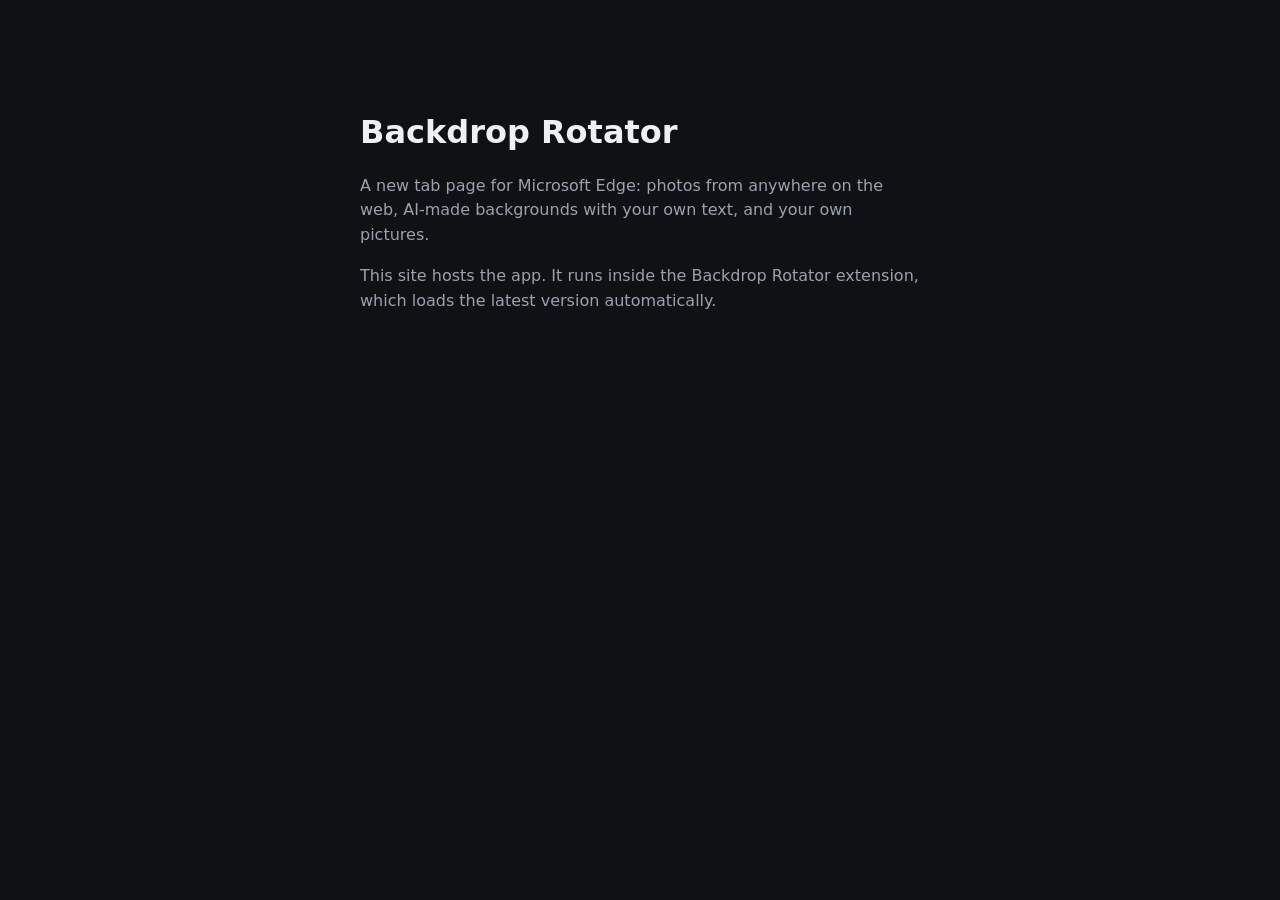
==== index.html @ 6daafaf4 "Backdrop Rotator 2.0: hosted app (Bing photo search, AI backgrounds with text, unlimited auto-rotate" ====
<!doctype html>
<html lang="en">
<head>
  <meta charset="utf-8">
  <meta name="viewport" content="width=device-width, initial-scale=1">
  <title>Backdrop Rotator</title>
  <style>
    body { margin: 0; background: #0f1115; color: #eef0f3; font: 16px/1.55 "Segoe UI", system-ui, sans-serif; }
    main { max-width: 560px; margin: 12vh auto; padding: 0 16px; }
    h1 { font-weight: 650; margin: 0 0 8px; }
    p { color: #9aa2ae; }
  </style>
</head>
<body>
  <main>
    <h1>Backdrop Rotator</h1>
    <p>A new tab page for Microsoft Edge: photos from anywhere on the web, AI-made backgrounds with your own text, and your own pictures.</p>
    <p>This site hosts the app. It runs inside the Backdrop Rotator extension, which loads the latest version automatically.</p>
  </main>
</body>
</html>
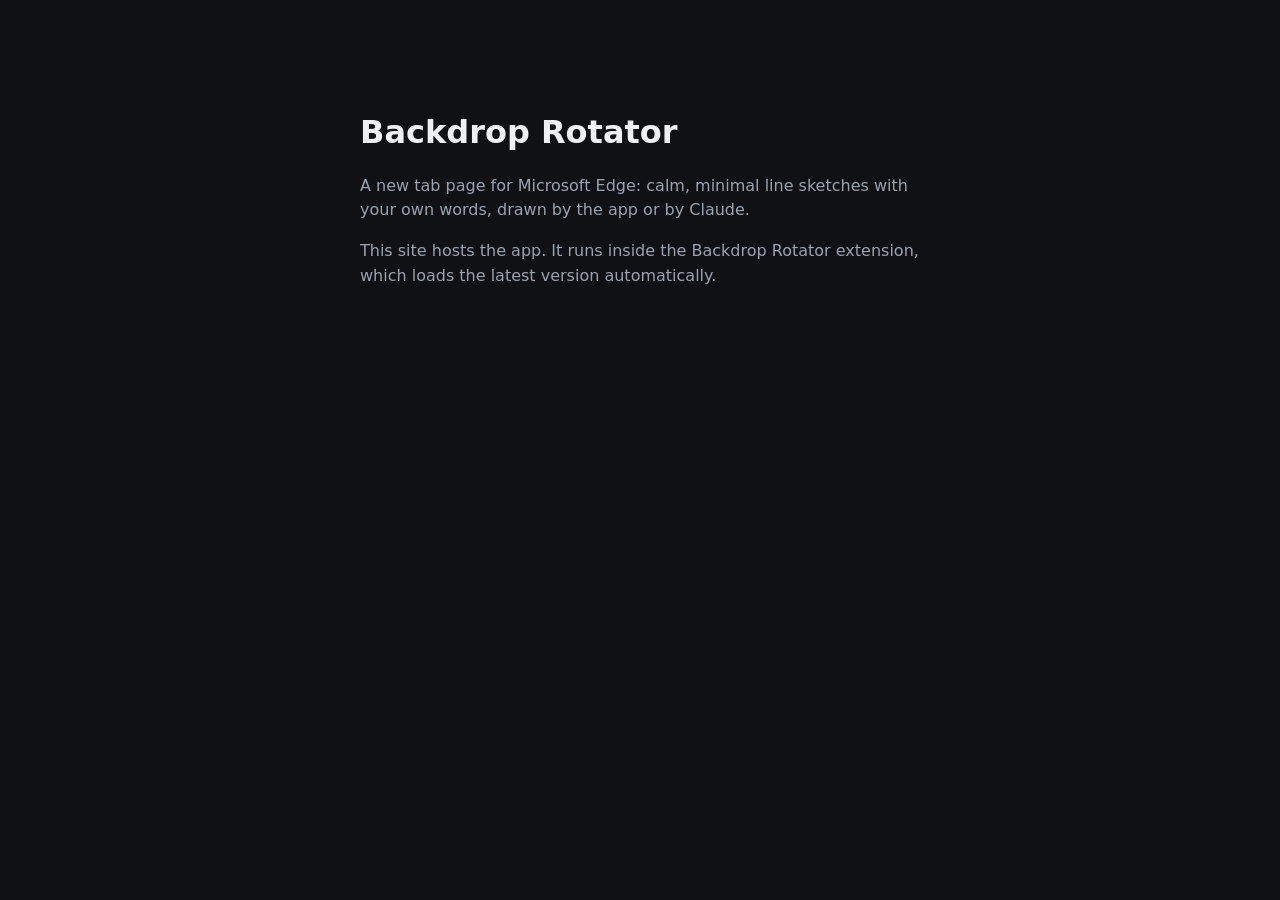
==== commit b52632f3: "Release 3.0.0: sketch-only edition Co-Authored-By: Claude Opus 5.5 <noreply@anthropic.com> Claude-Se" ====
--- a/index.html
+++ b/index.html
@@ -14,7 +14,7 @@
 <body>
   <main>
     <h1>Backdrop Rotator</h1>
-    <p>A new tab page for Microsoft Edge: photos from anywhere on the web, AI-made backgrounds with your own text, and your own pictures.</p>
+    <p>A new tab page for Microsoft Edge: calm, minimal line sketches with your own words, drawn by the app or by Claude.</p>
     <p>This site hosts the app. It runs inside the Backdrop Rotator extension, which loads the latest version automatically.</p>
   </main>
 </body>
